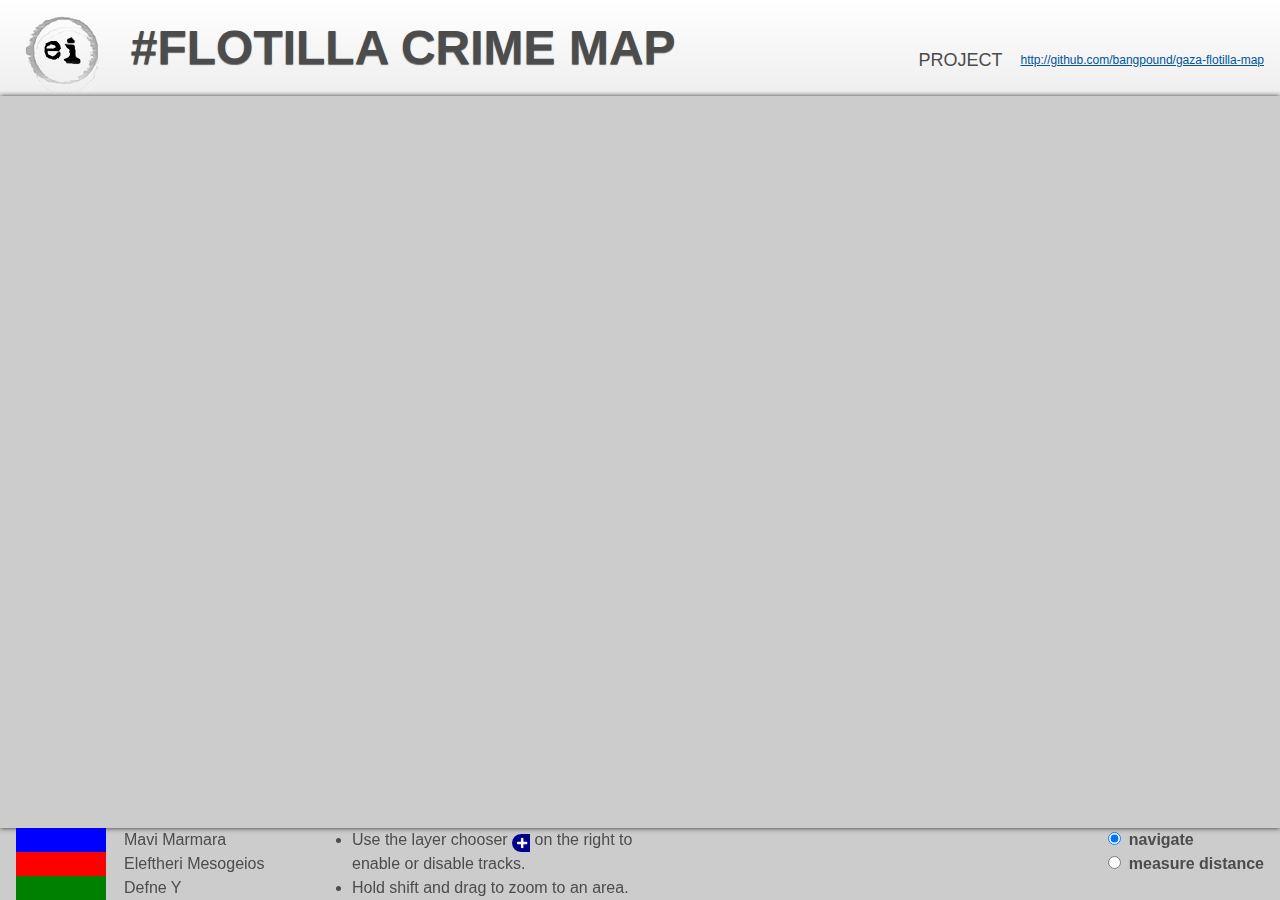
==== index.html @ c3f81c64 "Merge branch 'master' into ei" ====
<!DOCTYPE html PUBLIC "-//W3C//DTD XHTML 1.0 Strict//EN"
        "http://www.w3.org/TR/2000/REC-xhtml1-20000126/DTD/xhtml1-strict.dtd">
<html xmlns="http://www.w3.org/1999/xhtml">
<head>
  <title>The Electronic Intifada: Gaza Freedom Flotilla map</title>
  <link rel="stylesheet" href="OpenLayers-2.9.1/theme/default/style.css" type="text/css" />
  <link href="stylesheets/screen.css" media="screen, projection" rel="stylesheet" type="text/css" />
  <link href="stylesheets/print.css" media="print" rel="stylesheet" type="text/css" />
  <link href="stylesheets/ie.css" media="screen, projection" rel="stylesheet" type="text/css" />
  <script src="http://openlayers.org/api/OpenLayers.js" type="text/javascript"></script>
  <script src="lib/Format/MarineTraffic.js" type="text/javascript"></script>
  <script src="lib/Layer/MarineTraffic.js" type="text/javascript"></script>
  <script src="flotilla.js" type="text/javascript"></script>
</head>
<body onload="init();">
<div id="page">
<h1><img src="images/logo.png" alt="ei" id="logo" / >#Flotilla crime map</h1>
<div id="map">
</div>
<dl id="legend">
<dt style="background-color: blue;">blue</dt>
<dd>Mavi Marmara</dd>
<dt style="background-color: red;">red</dt>
<dd>Eleftheri Mesogeios</dd>
<dt style="background-color: green;">green</dt>
<dd>Defne Y</dd>
</dl>
<ul id="controlToggle">
<li>
<input type="radio" name="type" value="none" id="noneToggle" checked="checked" />
<label for="noneToggle">navigate</label>
</li>
<li>
<input type="radio" name="type" value="line" id="lineToggle" />
<label for="lineToggle">measure distance</label>
</li>
<li id="output">&nbsp;</li>
</ul>
<ul id="instructions">
<li>Use the layer chooser <img src="OpenLayers-2.9.1/img/layer-switcher-maximize.png" alt="blue plus" /> on the right to enable or disable tracks.</li>
<li>Hold shift and drag to zoom to an area.</li>
</ul>
<dl id="source">
<dt>project</dt>
<dd><a href="http://github.com/bangpound/gaza-flotilla-map">http://github.com/bangpound/gaza-flotilla-map</a></dd>
</dl>
</div>
<script type="text/javascript">

  var _gaq = _gaq || [];
  _gaq.push(['_setAccount', 'UA-2030798-7']);
  _gaq.push(['_trackPageview']);

  (function() {
    var ga = document.createElement('script'); ga.type = 'text/javascript'; ga.async = true;
    ga.src = ('https:' == document.location.protocol ? 'https://ssl' : 'http://www') + '.google-analytics.com/ga.js';
    var s = document.getElementsByTagName('script')[0]; s.parentNode.insertBefore(ga, s);
  })();

</script>
</body>
</html>
---- OpenLayers-2.9.1/theme/default/style.css ----
div.olMap {
    z-index: 0;
    padding: 0px!important;
    margin: 0px!important;
    cursor: default;
}

div.olMapViewport {
    text-align: left;
}

div.olLayerDiv {
   -moz-user-select: none;
}

.olLayerGoogleCopyright {
    left: 2px;
    bottom: 2px;  
}
.olLayerGooglePoweredBy {
    left: 2px;
    bottom: 15px;   
}
.olControlAttribution {
    font-size: smaller; 
    right: 3px; 
    bottom: 4.5em; 
    position: absolute; 
    display: block;
}
.olControlScale {
    right: 3px;
    bottom: 3em;
    display: block;
    position: absolute;
    font-size: smaller;
}
.olControlScaleLine {
   display: block;
   position: absolute;
   left: 10px;
   bottom: 15px;
   font-size: xx-small;
}
.olControlScaleLineBottom {
   border: solid 2px black;
   border-bottom: none;
   margin-top:-2px;
   text-align: center;
}
.olControlScaleLineTop {
   border: solid 2px black;
   border-top: none;
   text-align: center;
}

.olControlPermalink {
    right: 3px;
    bottom: 1.5em;
    display: block;
    position: absolute;
    font-size: smaller;
} 

div.olControlMousePosition {
    bottom: 0em;
    right: 3px;
    display: block;
    position: absolute;
    font-family: Arial;
    font-size: smaller;
}

.olControlOverviewMapContainer {
    position: absolute;
    bottom: 0px;
    right: 0px;
}

.olControlOverviewMapElement {
    padding: 10px 18px 10px 10px;
    background-color: #00008B;
    -moz-border-radius: 1em 0 0 0;
}

.olControlOverviewMapMinimizeButton {
    right: 0px;
    bottom: 80px;
}    

.olControlOverviewMapMaximizeButton {
    right: 0px;
    bottom: 80px;
}

.olControlOverviewMapExtentRectangle {
    overflow: hidden;
    background-image: url("img/blank.gif");
    cursor: move;
    border: 2px dotted red;
}
.olControlOverviewMapRectReplacement {
    overflow: hidden;
    cursor: move;
    background-image: url("img/overview_replacement.gif");
    background-repeat: no-repeat;
    background-position: center;
}

.olLayerGeoRSSDescription {
    float:left;
    width:100%;
    overflow:auto;
    font-size:1.0em;
}
.olLayerGeoRSSClose {
    float:right;
    color:gray;
    font-size:1.2em;
    margin-right:6px;
    font-family:sans-serif;
}
.olLayerGeoRSSTitle {
    float:left;font-size:1.2em;
}

.olPopupContent {
    padding:5px;
    overflow: auto;
}    
.olControlNavToolbar { 
    width:0px;
    height:0px;
}    
.olControlNavToolbar div { 
  display:block;
  width:  28px;
  height: 28px;
  top: 300px;
  left: 6px;
  position: relative;
}

.olControlNavigationHistory {
   background-image: url("img/navigation_history.png");
   background-repeat: no-repeat;
   width:  24px;
   height: 24px;

}
.olControlNavigationHistoryPreviousItemActive { 
  background-position: 0px 0px;
}
.olControlNavigationHistoryPreviousItemInactive { 
   background-position: 0px -24px;
}
.olControlNavigationHistoryNextItemActive { 
   background-position: -24px 0px;
}
.olControlNavigationHistoryNextItemInactive { 
   background-position: -24px -24px;
}

.olControlNavToolbar .olControlNavigationItemActive { 
  background-image: url("img/panning-hand-on.png");
  background-repeat: no-repeat;
}
.olControlNavToolbar .olControlNavigationItemInactive { 
  background-image: url("img/panning-hand-off.png");
  background-repeat: no-repeat;
}
.olControlNavToolbar .olControlZoomBoxItemActive { 
  background-image: url("img/drag-rectangle-on.png");
  background-color: orange;
  background-repeat: no-repeat;
}
.olControlNavToolbar .olControlZoomBoxItemInactive { 
  background-image: url("img/drag-rectangle-off.png");
  background-repeat: no-repeat;
}
.olControlEditingToolbar  {
    float:right;
    right: 0px;
    height: 30px; 
    width: 200px;
}
.olControlEditingToolbar div { 
  background-image: url("img/editing_tool_bar.png");
  background-repeat: no-repeat;
  float:right;
  width:  24px;
  height: 24px;
  margin: 5px;
}
.olControlEditingToolbar .olControlNavigationItemActive { 
  background-position: -103px -23px; 
}
.olControlEditingToolbar .olControlNavigationItemInactive { 
  background-position: -103px -0px; 
}
.olControlEditingToolbar .olControlDrawFeaturePointItemActive { 
  background-position: -77px -23px; 
}
.olControlEditingToolbar .olControlDrawFeaturePointItemInactive { 
  background-position: -77px -0px; 
}
.olControlEditingToolbar .olControlDrawFeaturePathItemInactive { 
  background-position: -51px 0px; 
}
.olControlEditingToolbar .olControlDrawFeaturePathItemActive { 
  background-position: -51px -23px; 
}
.olControlEditingToolbar .olControlDrawFeaturePolygonItemInactive { 
  background-position: -26px 0px; 
}
.olControlEditingToolbar .olControlDrawFeaturePolygonItemActive { 
  background-position: -26px -23px ;                                                                   
}
div.olControlSaveFeaturesItemActive { 
    background-image: url(img/save_features_on.png);
    background-repeat: no-repeat;
    background-position: 0px 1px;
}
div.olControlSaveFeaturesItemInactive { 
    background-image: url(img/save_features_off.png);
    background-repeat: no-repeat;
    background-position: 0px 1px;
}

.olHandlerBoxZoomBox {
    border: 2px solid red;
    position: absolute;
    background-color: white;
    opacity: 0.50;
    font-size: 1px;
    filter: alpha(opacity=50);
}
.olHandlerBoxSelectFeature {
    border: 2px solid blue;
    position: absolute;
    background-color: white;
    opacity: 0.50;
    font-size: 1px;
    filter: alpha(opacity=50);
}   

.olControlPanPanel {
    top: 10px;
    left: 5px;
}  

.olControlPanPanel div {
    background-image: url(img/pan-panel.png);
    height: 18px;
    width: 18px;
    cursor: pointer;
    position: absolute;
}

.olControlPanPanel .olControlPanNorthItemInactive {
    top: 0px;
    left: 9px;
    background-position: 0px 0px;
}
.olControlPanPanel .olControlPanSouthItemInactive {
    top: 36px;
    left: 9px;
    background-position: 18px 0px;
}
.olControlPanPanel .olControlPanWestItemInactive {
    position: absolute;
    top: 18px;
    left: 0px;
    background-position: 0px 18px;
}
.olControlPanPanel .olControlPanEastItemInactive {
    top: 18px;
    left: 18px;
    background-position: 18px 18px;
}

.olControlZoomPanel {
    top: 71px;
    left: 14px;
} 

.olControlZoomPanel div {
    background-image: url(img/zoom-panel.png);
    position: absolute;
    height: 18px;
    width: 18px;
    cursor: pointer;
}

.olControlZoomPanel .olControlZoomInItemInactive {
    top: 0px;
    left: 0px;
    background-position: 0px 0px;
}

.olControlZoomPanel .olControlZoomToMaxExtentItemInactive {
    top: 18px;
    left: 0px;
    background-position: 0px -18px;
}

.olControlZoomPanel .olControlZoomOutItemInactive {
    top: 36px;
    left: 0px;
    background-position: 0px 18px;
}

.olPopupCloseBox {
  background: url("img/close.gif") no-repeat;
  cursor: pointer;
}

.olFramedCloudPopupContent {
    padding: 5px;
    overflow: auto;
}

.olControlNoSelect {
 -moz-user-select: none;
}

.olImageLoadError {
    background-color: pink;
    opacity: 0.5;
    filter: alpha(opacity=50); /* IE */
}

/**
 * Cursor styles
 */

.olCursorWait {
    cursor: wait;
}
.olDragDown {
    cursor: move;
}
.olDrawBox {
    cursor: crosshair;
}
.olControlDragFeatureOver {
    cursor: move;
}
.olControlDragFeatureActive.olControlDragFeatureOver.olDragDown {
    cursor: -moz-grabbing;
}

/**
 * Layer switcher
 */
.olControlLayerSwitcher {
    position: absolute;
    top: 25px;
    right: 0px;
    width: 20em;
    font-family: sans-serif;
    font-weight: bold;
    margin-top: 3px;
    margin-left: 3px;
    margin-bottom: 3px;
    font-size: smaller;
    color: white;
    background-color: transparent;
}

.olControlLayerSwitcher .layersDiv {
    padding-top: 5px;
    padding-left: 10px;
    padding-bottom: 5px;
    padding-right: 75px;
    background-color: darkblue;
    width: 100%;
    height: 100%;
}

.olControlLayerSwitcher .layersDiv .baseLbl,
.olControlLayerSwitcher .layersDiv .dataLbl {
    margin-top: 3px;
    margin-left: 3px;
    margin-bottom: 3px;
}

.olControlLayerSwitcher .layersDiv .baseLayersDiv,
.olControlLayerSwitcher .layersDiv .dataLayersDiv {
    padding-left: 10px;
}

.olControlLayerSwitcher .maximizeDiv,
.olControlLayerSwitcher .minimizeDiv {
    top: 5px;
    right: 0px;
}
---- stylesheets/screen.css ----
/* Welcome to Susy. Use this file to define screen styles.
 * Import this file using the following HTML or equivalent:
 * <link href="/stylesheets/screen.css" media="screen" rel="stylesheet" type="text/css" /> */
/* Reset --------------------------------------------------------------*/
/* line 14, ../../../../../opt/local/lib/ruby/gems/1.8/gems/compass-0.10.1/frameworks/compass/stylesheets/compass/reset/_utilities.scss */
html, body, div, span, applet, object, iframe,
h1, h2, h3, h4, h5, h6, p, blockquote, pre,
a, abbr, acronym, address, big, cite, code,
del, dfn, em, font, img, ins, kbd, q, s, samp,
small, strike, strong, sub, sup, tt, var,
dl, dt, dd, ol, ul, li,
fieldset, form, label, legend,
table, caption, tbody, tfoot, thead, tr, th, td {
  margin: 0;
  padding: 0;
  border: 0;
  outline: 0;
  font-weight: inherit;
  font-style: inherit;
  font-size: 100%;
  font-family: inherit;
  vertical-align: baseline;
}

/* line 17, ../../../../../opt/local/lib/ruby/gems/1.8/gems/compass-0.10.1/frameworks/compass/stylesheets/compass/reset/_utilities.scss */
body {
  line-height: 1;
  color: black;
  background: white;
}

/* line 19, ../../../../../opt/local/lib/ruby/gems/1.8/gems/compass-0.10.1/frameworks/compass/stylesheets/compass/reset/_utilities.scss */
ol, ul {
  list-style: none;
}

/* line 21, ../../../../../opt/local/lib/ruby/gems/1.8/gems/compass-0.10.1/frameworks/compass/stylesheets/compass/reset/_utilities.scss */
table {
  border-collapse: separate;
  border-spacing: 0;
  vertical-align: middle;
}

/* line 23, ../../../../../opt/local/lib/ruby/gems/1.8/gems/compass-0.10.1/frameworks/compass/stylesheets/compass/reset/_utilities.scss */
caption, th, td {
  text-align: left;
  font-weight: normal;
  vertical-align: middle;
}

/* line 25, ../../../../../opt/local/lib/ruby/gems/1.8/gems/compass-0.10.1/frameworks/compass/stylesheets/compass/reset/_utilities.scss */
q, blockquote {
  quotes: "" "";
}
/* line 96, ../../../../../opt/local/lib/ruby/gems/1.8/gems/compass-0.10.1/frameworks/compass/stylesheets/compass/reset/_utilities.scss */
q:before, q:after, blockquote:before, blockquote:after {
  content: "";
}

/* line 27, ../../../../../opt/local/lib/ruby/gems/1.8/gems/compass-0.10.1/frameworks/compass/stylesheets/compass/reset/_utilities.scss */
a img {
  border: none;
}

/* HTML5 Reset --------------------------------------------------------------*/
/* line 107, ../../../../../opt/local/lib/ruby/gems/1.8/gems/compass-0.10.1/frameworks/compass/stylesheets/compass/reset/_utilities.scss */
section, article, aside, header, footer, nav, dialog, figure {
  display: block;
}

/* Body --------------------------------------------------------------*/
/* line 13, ../src/_defaults.scss */
body {
  font-family: "Helvetica Neue", Arial, Helvetica, sans-serif;
  color: #4c4c4c;
}

/* Links --------------------------------------------------------------*/
/* line 21, ../src/_defaults.scss */
a:link, a:visited {
  color: #005498;
}
/* line 24, ../src/_defaults.scss */
a:focus, a:hover, a:active {
  color: #00467f;
  text-decoration: none;
}
/* line 28, ../src/_defaults.scss */
a img {
  border: none;
}

/* Headings --------------------------------------------------------------*/
/* line 35, ../src/_defaults.scss */
h1, h2, h3, h4, h5, h6 {
  font-weight: normal;
}
/* line 37, ../src/_defaults.scss */
h1 img, h2 img, h3 img, h4 img, h5 img, h6 img {
  margin: 0;
}

/* line 42, ../src/_defaults.scss */
h1 {
  font-size: 3em;
  line-height: 1em;
  margin-bottom: 0.5em;
}

/* line 47, ../src/_defaults.scss */
h2 {
  font-size: 2em;
  line-height: 1.5em;
  margin-bottom: 0.75em;
}

/* line 52, ../src/_defaults.scss */
h3 {
  font-size: 1.5em;
  line-height: 1em;
  margin-bottom: 1em;
}

/* line 57, ../src/_defaults.scss */
h4 {
  font-size: 1.125em;
  line-height: 1.333em;
  margin-bottom: 1.333em;
}

/* line 62, ../src/_defaults.scss */
h5, h6 {
  margin-bottom: 1.5em;
  font-weight: bold;
}

/* Text --------------------------------------------------------------*/
/* line 69, ../src/_defaults.scss */
cite, em, dfn {
  font-style: italic;
}

/* line 73, ../src/_defaults.scss */
strong, dfn {
  font-weight: bold;
}

/* line 77, ../src/_defaults.scss */
sup, sub {
  line-height: 0;
}

/* line 81, ../src/_defaults.scss */
abbr, acronym {
  border-bottom: 1px dotted;
  cursor: help;
}

/* line 86, ../src/_defaults.scss */
address {
  margin-bottom: 1.5em;
  font-style: italic;
}

/* line 91, ../src/_defaults.scss */
ins {
  text-decoration: underline;
}

/* line 95, ../src/_defaults.scss */
del {
  text-decoration: line-through;
}

/* line 99, ../src/_defaults.scss */
pre, code, tt {
  margin: 1.5em;
  margin-left: -1.5em;
  padding-left: 1.5em;
  border-left: 1px dotted;
  font-family: Consolas, Menlo, Monaco, "Lucida Console", "Liberation Mono", "DejaVu Sans Mono", "Bitstream Vera Sans Mono", "Courier New", monospace, serif;
}

/* line 108, ../src/_defaults.scss */
pre {
  white-space: pre;
}

/* line 112, ../src/_defaults.scss */
code {
  display: block;
}

/* line 116, ../src/_defaults.scss */
q {
  font-style: italic;
}
/* line 118, ../src/_defaults.scss */
q em {
  font-style: normal;
}

/* line 123, ../src/_defaults.scss */
p {
  margin-bottom: 1.5em;
}

/* line 127, ../src/_defaults.scss */
blockquote, q {
  quotes: "" "";
}

/* line 131, ../src/_defaults.scss */
blockquote {
  margin: 1.5em;
  margin-left: -1.5em;
  padding-left: 1.5em;
  border-left: 1px solid;
  font-family: 'Adobe Caslon Pro', Caslon, Baskerville, Palatino, 'Palatino Linotype', "Hoefler Text", Garamond, "URW Palladio L", "Book Antiqua", Georgia, serif;
  font-style: italic;
}

/* line 142, ../src/_defaults.scss */
blockquote:before, blockquote:after, q:before, q:after {
  content: "";
}

/* Replaced --------------------------------------------------------------*/
/* line 149, ../src/_defaults.scss */
img {
  vertical-align: bottom;
}

/* Lists --------------------------------------------------------------*/
/* line 170, ../src/_defaults.scss */
ol {
  margin: 0 1.5em 1.5em 0;
  list-style: decimal;
}

/* line 174, ../src/_defaults.scss */
ul {
  margin: 0 1.5em 1.5em 0;
  list-style: disc;
}

/* line 179, ../src/_defaults.scss */
li ul, li ol {
  list-style-type: circle;
  margin: 0 1.5em 0.75em;
}

/* line 185, ../src/_defaults.scss */
dl {
  margin-bottom: 1.5em;
  border-top-style: solid;
  border-top-width: 0.063em;
  padding-top: 1.438em;
}
/* line 188, ../src/_defaults.scss */
dl dt {
  font-size: 1.125em;
  line-height: 1.333em;
  margin-bottom: 0.667em;
}

/* line 194, ../src/_defaults.scss */
dd {
  margin-bottom: 1.5em;
  border-bottom-style: solid;
  border-bottom-width: 0.063em;
  padding-bottom: 1.438em;
}

/* Tables --------------------------------------------------------------*/
/* tables still need 'cellspacing="0"' in the markup */
/* line 202, ../src/_defaults.scss */
table {
  margin-bottom: 1.5em;
  width: 100%;
  border-collapse: separate;
  border-spacing: 0;
}

/* line 209, ../src/_defaults.scss */
table, td, th {
  vertical-align: top;
}

/* line 213, ../src/_defaults.scss */
th, thead th {
  font-weight: bold;
}

/* line 217, ../src/_defaults.scss */
th, td, caption {
  padding: 0.75em;
  text-align: left;
  font-weight: normal;
}

/* line 223, ../src/_defaults.scss */
th, td {
  border-bottom-style: solid;
  border-bottom-width: 0.063em;
  padding-bottom: 0.688em;
}

/* line 227, ../src/_defaults.scss */
tfoot {
  font-size: 0.875em;
  line-height: 1.714em;
}

/* line 231, ../src/_defaults.scss */
caption {
  font-size: 1.5em;
  line-height: 1em;
  margin-bottom: 1em;
}

/* Forms --------------------------------------------------------------*/
/* line 238, ../src/_defaults.scss */
fieldset {
  margin-bottom: 1.5em;
  border-style: solid;
  border-width: 0.063em;
  padding: 1.438em;
}

/* line 243, ../src/_defaults.scss */
legend {
  font-size: 1.125em;
  line-height: 1.333em;
  font-weight: bold;
}

/* line 248, ../src/_defaults.scss */
label {
  font-weight: bold;
}

/* line 252, ../src/_defaults.scss */
textarea {
  -moz-box-sizing: border-box;
  -webkit-box-sizing: border-box;
  -ms-box-sizing: border-box;
  box-sizing: border-box;
  width: 100%;
}

/* Layout --------------------------------------------------------------*/
/* line 29, ../../../../../opt/local/lib/ruby/gems/1.8/gems/compass-susy-plugin-0.7.0/sass/susy/_vertical_rhythm.scss */
body {
  font-size: 100%;
  line-height: 1.5em;
}

/* line 33, ../../../../../opt/local/lib/ruby/gems/1.8/gems/compass-susy-plugin-0.7.0/sass/susy/_vertical_rhythm.scss */
html > body {
  font-size: 16px;
}

/* line 18, ../../../../../opt/local/lib/ruby/gems/1.8/gems/compass-susy-plugin-0.7.0/sass/susy/_susy.scss */
body {
  text-align: center;
}

/* line 14, ../src/screen.scss */
#page {
  text-align: left;
}

/* Styles --------------------------------------------------------------*/
/* line 25, ../src/screen.scss */
html, body {
  background-color: #ccc;
}

/* line 32, ../src/screen.scss */
#map {
  -moz-box-shadow: rgba(0, 0, 0, 0.8) 0 0 5px;
  -webkit-box-shadow: rgba(0, 0, 0, 0.8) 0 0 5px;
  -o-box-shadow: rgba(0, 0, 0, 0.8) 0 0 5px;
  box-shadow: rgba(0, 0, 0, 0.8) 0 0 5px;
  position: fixed;
  width: 100%;
  top: 96px;
  bottom: 72px;
}

/* line 40, ../src/screen.scss */
h1 {
  font-size: 3em;
  line-height: 2em;
  background-image: -webkit-gradient(linear, 0% 0%, 0% 100%, color-stop(0%, #ffffff), color-stop(100%, #eeeeee));
  background-image: -moz-linear-gradient(top, #ffffff 0%, #eeeeee 100%);
  text-shadow: #666666 0 1px 1px;
  background-color: white;
  margin: 0;
  font-weight: bold;
  text-transform: uppercase;
}
/* line 48, ../src/screen.scss */
h1 img {
  margin-left: 1ex;
  margin-right: 1ex;
}

/* line 54, ../src/screen.scss */
dl#legend {
  margin: 0;
  padding: 0;
  border: 0;
  outline: 0;
  position: absolute;
  bottom: 0;
  width: 20em;
  margin-left: 1em;
}
/* line 60, ../src/screen.scss */
dl#legend dt, dl#legend dd {
  margin: 0;
  padding: 0;
  border: 0;
  outline: 0;
}
/* line 63, ../src/screen.scss */
dl#legend dt {
  width: 5em;
  display: inline;
  float: left;
  margin-right: 1em;
  text-indent: -9999px;
}

/* line 63, ../src/screen.scss */
ul#controlToggle {
  list-style: none;
  margin: 0;
  padding: 0;
  border: 0;
  outline: 0;
  position: absolute;
  bottom: 0;
  right: 1em;
}
/* line 11, ../../../../../opt/local/lib/ruby/gems/1.8/gems/compass-0.10.1/frameworks/compass/stylesheets/compass/utilities/lists/_bullets.scss */
ul#controlToggle li {
  list-style-image: none;
  list-style-type: none;
  margin-left: 0px;
}

/* line 71, ../src/screen.scss */
ul#instructions {
  margin: 0;
  padding: 0;
  border: 0;
  outline: 0;
  position: absolute;
  left: 22em;
  width: 20em;
  bottom: 0;
}

/* line 79, ../src/screen.scss */
dl#source {
  margin: 0;
  padding: 0;
  border: 0;
  outline: 0;
  margin-top: 3em;
  position: absolute;
  top: 0;
  right: 1em;
}
/* line 85, ../src/screen.scss */
dl#source dt, dl#source dd {
  margin: 0;
  padding: 0;
  border: 0;
  outline: 0;
  display: inline;
  float: left;
}
/* line 89, ../src/screen.scss */
dl#source dt {
  margin-right: 1em;
  text-transform: uppercase;
}
/* line 93, ../src/screen.scss */
dl#source dd {
  font-size: 0.75em;
  line-height: 2em;
}
---- stylesheets/print.css ----
/* Welcome to Susy. Use this file to define print styles.
 * Import this file using the following HTML or equivalent:
 * <link href="/stylesheets/print.css" media="print" rel="stylesheet" type="text/css" /> */
/* Reset --------------------------------------------------------------*/
/* line 14, ../../../../../opt/local/lib/ruby/gems/1.8/gems/compass-0.10.1/frameworks/compass/stylesheets/compass/reset/_utilities.scss */
html, body, div, span, applet, object, iframe,
h1, h2, h3, h4, h5, h6, p, blockquote, pre,
a, abbr, acronym, address, big, cite, code,
del, dfn, em, font, img, ins, kbd, q, s, samp,
small, strike, strong, sub, sup, tt, var,
dl, dt, dd, ol, ul, li,
fieldset, form, label, legend,
table, caption, tbody, tfoot, thead, tr, th, td {
  margin: 0;
  padding: 0;
  border: 0;
  outline: 0;
  font-weight: inherit;
  font-style: inherit;
  font-size: 100%;
  font-family: inherit;
  vertical-align: baseline;
}

/* line 17, ../../../../../opt/local/lib/ruby/gems/1.8/gems/compass-0.10.1/frameworks/compass/stylesheets/compass/reset/_utilities.scss */
body {
  line-height: 1;
  color: black;
  background: white;
}

/* line 19, ../../../../../opt/local/lib/ruby/gems/1.8/gems/compass-0.10.1/frameworks/compass/stylesheets/compass/reset/_utilities.scss */
ol, ul {
  list-style: none;
}

/* line 21, ../../../../../opt/local/lib/ruby/gems/1.8/gems/compass-0.10.1/frameworks/compass/stylesheets/compass/reset/_utilities.scss */
table {
  border-collapse: separate;
  border-spacing: 0;
  vertical-align: middle;
}

/* line 23, ../../../../../opt/local/lib/ruby/gems/1.8/gems/compass-0.10.1/frameworks/compass/stylesheets/compass/reset/_utilities.scss */
caption, th, td {
  text-align: left;
  font-weight: normal;
  vertical-align: middle;
}

/* line 25, ../../../../../opt/local/lib/ruby/gems/1.8/gems/compass-0.10.1/frameworks/compass/stylesheets/compass/reset/_utilities.scss */
q, blockquote {
  quotes: "" "";
}
/* line 96, ../../../../../opt/local/lib/ruby/gems/1.8/gems/compass-0.10.1/frameworks/compass/stylesheets/compass/reset/_utilities.scss */
q:before, q:after, blockquote:before, blockquote:after {
  content: "";
}

/* line 27, ../../../../../opt/local/lib/ruby/gems/1.8/gems/compass-0.10.1/frameworks/compass/stylesheets/compass/reset/_utilities.scss */
a img {
  border: none;
}

/* HTML5 Reset --------------------------------------------------------------*/
/* line 107, ../../../../../opt/local/lib/ruby/gems/1.8/gems/compass-0.10.1/frameworks/compass/stylesheets/compass/reset/_utilities.scss */
section, article, aside, header, footer, nav, dialog, figure {
  display: block;
}

/* Body --------------------------------------------------------------*/
/* line 13, ../src/_defaults.scss */
body {
  font-family: "Helvetica Neue", Arial, Helvetica, sans-serif;
  color: #4c4c4c;
}

/* Links --------------------------------------------------------------*/
/* line 21, ../src/_defaults.scss */
a:link, a:visited {
  color: #005498;
}
/* line 24, ../src/_defaults.scss */
a:focus, a:hover, a:active {
  color: #00467f;
  text-decoration: none;
}
/* line 28, ../src/_defaults.scss */
a img {
  border: none;
}

/* Headings --------------------------------------------------------------*/
/* line 35, ../src/_defaults.scss */
h1, h2, h3, h4, h5, h6 {
  font-weight: normal;
}
/* line 37, ../src/_defaults.scss */
h1 img, h2 img, h3 img, h4 img, h5 img, h6 img {
  margin: 0;
}

/* line 42, ../src/_defaults.scss */
h1 {
  font-size: 3em;
  line-height: 1em;
  margin-bottom: 0.5em;
}

/* line 47, ../src/_defaults.scss */
h2 {
  font-size: 2em;
  line-height: 1.5em;
  margin-bottom: 0.75em;
}

/* line 52, ../src/_defaults.scss */
h3 {
  font-size: 1.5em;
  line-height: 1em;
  margin-bottom: 1em;
}

/* line 57, ../src/_defaults.scss */
h4 {
  font-size: 1.125em;
  line-height: 1.333em;
  margin-bottom: 1.333em;
}

/* line 62, ../src/_defaults.scss */
h5, h6 {
  margin-bottom: 1.5em;
  font-weight: bold;
}

/* Text --------------------------------------------------------------*/
/* line 69, ../src/_defaults.scss */
cite, em, dfn {
  font-style: italic;
}

/* line 73, ../src/_defaults.scss */
strong, dfn {
  font-weight: bold;
}

/* line 77, ../src/_defaults.scss */
sup, sub {
  line-height: 0;
}

/* line 81, ../src/_defaults.scss */
abbr, acronym {
  border-bottom: 1px dotted;
  cursor: help;
}

/* line 86, ../src/_defaults.scss */
address {
  margin-bottom: 1.5em;
  font-style: italic;
}

/* line 91, ../src/_defaults.scss */
ins {
  text-decoration: underline;
}

/* line 95, ../src/_defaults.scss */
del {
  text-decoration: line-through;
}

/* line 99, ../src/_defaults.scss */
pre, code, tt {
  margin: 1.5em;
  margin-left: -1.5em;
  padding-left: 1.5em;
  border-left: 1px dotted;
  font-family: Consolas, Menlo, Monaco, "Lucida Console", "Liberation Mono", "DejaVu Sans Mono", "Bitstream Vera Sans Mono", "Courier New", monospace, serif;
}

/* line 108, ../src/_defaults.scss */
pre {
  white-space: pre;
}

/* line 112, ../src/_defaults.scss */
code {
  display: block;
}

/* line 116, ../src/_defaults.scss */
q {
  font-style: italic;
}
/* line 118, ../src/_defaults.scss */
q em {
  font-style: normal;
}

/* line 123, ../src/_defaults.scss */
p {
  margin-bottom: 1.5em;
}

/* line 127, ../src/_defaults.scss */
blockquote, q {
  quotes: "" "";
}

/* line 131, ../src/_defaults.scss */
blockquote {
  margin: 1.5em;
  margin-left: -1.5em;
  padding-left: 1.5em;
  border-left: 1px solid;
  font-family: 'Adobe Caslon Pro', Caslon, Baskerville, Palatino, 'Palatino Linotype', "Hoefler Text", Garamond, "URW Palladio L", "Book Antiqua", Georgia, serif;
  font-style: italic;
}

/* line 142, ../src/_defaults.scss */
blockquote:before, blockquote:after, q:before, q:after {
  content: "";
}

/* Replaced --------------------------------------------------------------*/
/* line 149, ../src/_defaults.scss */
img {
  vertical-align: bottom;
}

/* Lists --------------------------------------------------------------*/
/* line 170, ../src/_defaults.scss */
ol {
  margin: 0 1.5em 1.5em 0;
  list-style: decimal;
}

/* line 174, ../src/_defaults.scss */
ul {
  margin: 0 1.5em 1.5em 0;
  list-style: disc;
}

/* line 179, ../src/_defaults.scss */
li ul, li ol {
  list-style-type: circle;
  margin: 0 1.5em 0.75em;
}

/* line 185, ../src/_defaults.scss */
dl {
  margin-bottom: 1.5em;
  border-top-style: solid;
  border-top-width: 0.063em;
  padding-top: 1.438em;
}
/* line 188, ../src/_defaults.scss */
dl dt {
  font-size: 1.125em;
  line-height: 1.333em;
  margin-bottom: 0.667em;
}

/* line 194, ../src/_defaults.scss */
dd {
  margin-bottom: 1.5em;
  border-bottom-style: solid;
  border-bottom-width: 0.063em;
  padding-bottom: 1.438em;
}

/* Tables --------------------------------------------------------------*/
/* tables still need 'cellspacing="0"' in the markup */
/* line 202, ../src/_defaults.scss */
table {
  margin-bottom: 1.5em;
  width: 100%;
  border-collapse: separate;
  border-spacing: 0;
}

/* line 209, ../src/_defaults.scss */
table, td, th {
  vertical-align: top;
}

/* line 213, ../src/_defaults.scss */
th, thead th {
  font-weight: bold;
}

/* line 217, ../src/_defaults.scss */
th, td, caption {
  padding: 0.75em;
  text-align: left;
  font-weight: normal;
}

/* line 223, ../src/_defaults.scss */
th, td {
  border-bottom-style: solid;
  border-bottom-width: 0.063em;
  padding-bottom: 0.688em;
}

/* line 227, ../src/_defaults.scss */
tfoot {
  font-size: 0.875em;
  line-height: 1.714em;
}

/* line 231, ../src/_defaults.scss */
caption {
  font-size: 1.5em;
  line-height: 1em;
  margin-bottom: 1em;
}

/* Forms --------------------------------------------------------------*/
/* line 238, ../src/_defaults.scss */
fieldset {
  margin-bottom: 1.5em;
  border-style: solid;
  border-width: 0.063em;
  padding: 1.438em;
}

/* line 243, ../src/_defaults.scss */
legend {
  font-size: 1.125em;
  line-height: 1.333em;
  font-weight: bold;
}

/* line 248, ../src/_defaults.scss */
label {
  font-weight: bold;
}

/* line 252, ../src/_defaults.scss */
textarea {
  -moz-box-sizing: border-box;
  -webkit-box-sizing: border-box;
  -ms-box-sizing: border-box;
  box-sizing: border-box;
  width: 100%;
}

/* Print Defaults --------------------------------------------------------------*/
/* line 12, ../src/print.scss */
nav {
  display: none;
}

/* line 16, ../src/print.scss */
* {
  float: none !important;
  background: none;
}

/* line 21, ../src/print.scss */
body {
  font-family: 'Adobe Caslon Pro', Caslon, Baskerville, Palatino, 'Palatino Linotype', "Hoefler Text", Garamond, "URW Palladio L", "Book Antiqua", Georgia, serif;
  font-size: 12pt;
  background: white;
  color: black;
}

/* line 27, ../src/print.scss */
a:link:after, a:visited:after {
  content: " (" attr(href) ") ";
}
---- stylesheets/ie.css ----
/* Welcome to Susy. Use this file to write IE specific override styles.
 * Import this file using the following HTML or equivalent:
 * <!--[if IE]>
 *   <link href="/stylesheets/ie.css" media="screen, projection" rel="stylesheet" type="text/css" />
 * <![endif]--> */
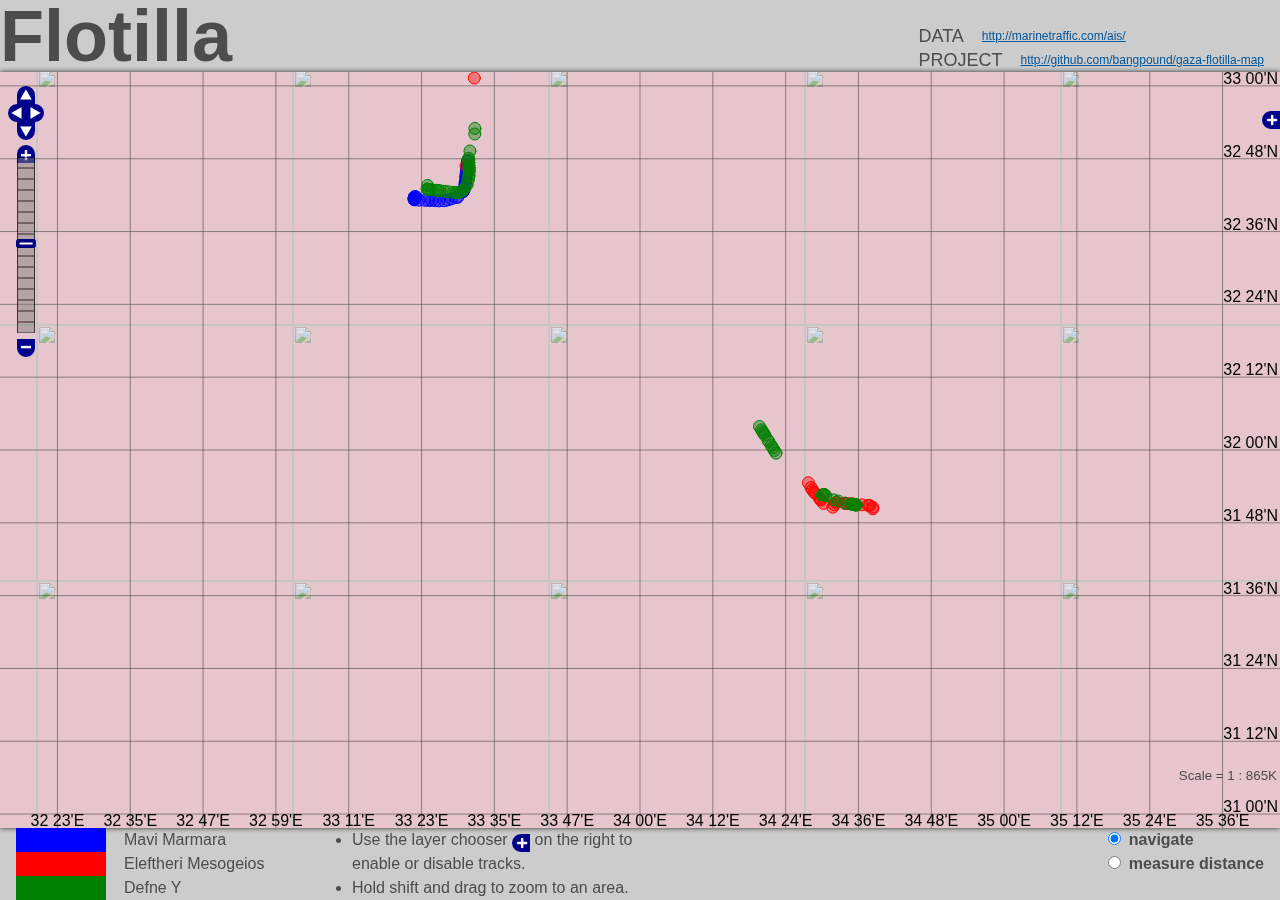
==== commit df9526ad: "add data link." ====
--- a/index.html
+++ b/index.html
@@ -2,19 +2,19 @@
         "http://www.w3.org/TR/2000/REC-xhtml1-20000126/DTD/xhtml1-strict.dtd">
 <html xmlns="http://www.w3.org/1999/xhtml">
 <head>
-  <title>The Electronic Intifada: Gaza Freedom Flotilla map</title>
+  <title>Flotilla</title>
   <link rel="stylesheet" href="OpenLayers-2.9.1/theme/default/style.css" type="text/css" />
   <link href="stylesheets/screen.css" media="screen, projection" rel="stylesheet" type="text/css" />
   <link href="stylesheets/print.css" media="print" rel="stylesheet" type="text/css" />
   <link href="stylesheets/ie.css" media="screen, projection" rel="stylesheet" type="text/css" />
-  <script src="http://openlayers.org/api/OpenLayers.js" type="text/javascript"></script>
+  <script src="OpenLayers-2.9.1/lib/OpenLayers.js" type="text/javascript"></script>
   <script src="lib/Format/MarineTraffic.js" type="text/javascript"></script>
   <script src="lib/Layer/MarineTraffic.js" type="text/javascript"></script>
   <script src="flotilla.js" type="text/javascript"></script>
 </head>
 <body onload="init();">
 <div id="page">
-<h1><img src="images/logo.png" alt="ei" id="logo" / >#Flotilla crime map</h1>
+<h1>Flotilla</h1>
 <div id="map">
 </div>
 <dl id="legend">
@@ -41,22 +41,11 @@
 <li>Hold shift and drag to zoom to an area.</li>
 </ul>
 <dl id="source">
+<dt>data</dt>
+<dd><a href="http://marinetraffic.com/ais/">http://marinetraffic.com/ais/</a></dd>
 <dt>project</dt>
 <dd><a href="http://github.com/bangpound/gaza-flotilla-map">http://github.com/bangpound/gaza-flotilla-map</a></dd>
 </dl>
 </div>
-<script type="text/javascript">
-
-  var _gaq = _gaq || [];
-  _gaq.push(['_setAccount', 'UA-2030798-7']);
-  _gaq.push(['_trackPageview']);
-
-  (function() {
-    var ga = document.createElement('script'); ga.type = 'text/javascript'; ga.async = true;
-    ga.src = ('https:' == document.location.protocol ? 'https://ssl' : 'http://www') + '.google-analytics.com/ga.js';
-    var s = document.getElementsByTagName('script')[0]; s.parentNode.insertBefore(ga, s);
-  })();
-
-</script>
 </body>
 </html>
--- a/stylesheets/screen.css
+++ b/stylesheets/screen.css
@@ -385,29 +385,19 @@
   box-shadow: rgba(0, 0, 0, 0.8) 0 0 5px;
   position: fixed;
   width: 100%;
-  top: 96px;
+  top: 72px;
   bottom: 72px;
 }
 
 /* line 40, ../src/screen.scss */
 h1 {
-  font-size: 3em;
-  line-height: 2em;
-  background-image: -webkit-gradient(linear, 0% 0%, 0% 100%, color-stop(0%, #ffffff), color-stop(100%, #eeeeee));
-  background-image: -moz-linear-gradient(top, #ffffff 0%, #eeeeee 100%);
-  text-shadow: #666666 0 1px 1px;
-  background-color: white;
-  margin: 0;
-  font-weight: bold;
-  text-transform: uppercase;
-}
-/* line 48, ../src/screen.scss */
-h1 img {
-  margin-left: 1ex;
-  margin-right: 1ex;
-}
-
-/* line 54, ../src/screen.scss */
+  font-size: 4.5em;
+  line-height: 1em;
+  margin: 0;
+  font-weight: bold;
+}
+
+/* line 46, ../src/screen.scss */
 dl#legend {
   margin: 0;
   padding: 0;
@@ -418,14 +408,14 @@
   width: 20em;
   margin-left: 1em;
 }
-/* line 60, ../src/screen.scss */
+/* line 52, ../src/screen.scss */
 dl#legend dt, dl#legend dd {
   margin: 0;
   padding: 0;
   border: 0;
   outline: 0;
 }
-/* line 63, ../src/screen.scss */
+/* line 55, ../src/screen.scss */
 dl#legend dt {
   width: 5em;
   display: inline;
@@ -470,7 +460,7 @@
   padding: 0;
   border: 0;
   outline: 0;
-  margin-top: 3em;
+  margin-top: 1.5em;
   position: absolute;
   top: 0;
   right: 1em;
@@ -488,8 +478,9 @@
 dl#source dt {
   margin-right: 1em;
   text-transform: uppercase;
-}
-/* line 93, ../src/screen.scss */
+  clear: left;
+}
+/* line 94, ../src/screen.scss */
 dl#source dd {
   font-size: 0.75em;
   line-height: 2em;
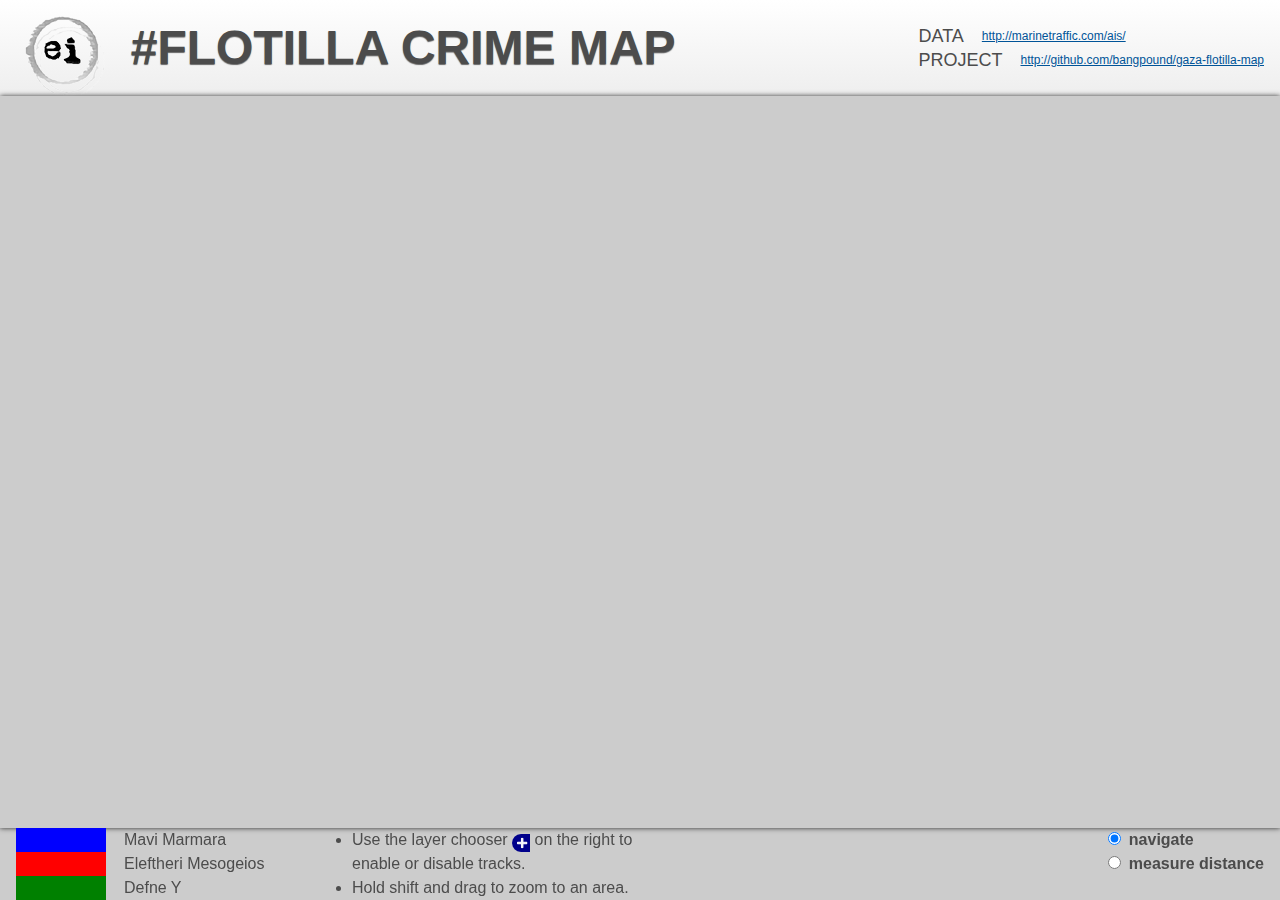
==== commit 61dd9ee1: "Merge branch 'master' into ei" ====
--- a/index.html
+++ b/index.html
@@ -2,19 +2,19 @@
         "http://www.w3.org/TR/2000/REC-xhtml1-20000126/DTD/xhtml1-strict.dtd">
 <html xmlns="http://www.w3.org/1999/xhtml">
 <head>
-  <title>Flotilla</title>
+  <title>The Electronic Intifada: Gaza Freedom Flotilla map</title>
   <link rel="stylesheet" href="OpenLayers-2.9.1/theme/default/style.css" type="text/css" />
   <link href="stylesheets/screen.css" media="screen, projection" rel="stylesheet" type="text/css" />
   <link href="stylesheets/print.css" media="print" rel="stylesheet" type="text/css" />
   <link href="stylesheets/ie.css" media="screen, projection" rel="stylesheet" type="text/css" />
-  <script src="OpenLayers-2.9.1/lib/OpenLayers.js" type="text/javascript"></script>
+  <script src="http://openlayers.org/api/OpenLayers.js" type="text/javascript"></script>
   <script src="lib/Format/MarineTraffic.js" type="text/javascript"></script>
   <script src="lib/Layer/MarineTraffic.js" type="text/javascript"></script>
   <script src="flotilla.js" type="text/javascript"></script>
 </head>
 <body onload="init();">
 <div id="page">
-<h1>Flotilla</h1>
+<h1><img src="images/logo.png" alt="ei" id="logo" / >#Flotilla crime map</h1>
 <div id="map">
 </div>
 <dl id="legend">
@@ -47,5 +47,18 @@
 <dd><a href="http://github.com/bangpound/gaza-flotilla-map">http://github.com/bangpound/gaza-flotilla-map</a></dd>
 </dl>
 </div>
+<script type="text/javascript">
+
+  var _gaq = _gaq || [];
+  _gaq.push(['_setAccount', 'UA-2030798-7']);
+  _gaq.push(['_trackPageview']);
+
+  (function() {
+    var ga = document.createElement('script'); ga.type = 'text/javascript'; ga.async = true;
+    ga.src = ('https:' == document.location.protocol ? 'https://ssl' : 'http://www') + '.google-analytics.com/ga.js';
+    var s = document.getElementsByTagName('script')[0]; s.parentNode.insertBefore(ga, s);
+  })();
+
+</script>
 </body>
 </html>
--- a/stylesheets/screen.css
+++ b/stylesheets/screen.css
@@ -385,19 +385,29 @@
   box-shadow: rgba(0, 0, 0, 0.8) 0 0 5px;
   position: fixed;
   width: 100%;
-  top: 72px;
+  top: 96px;
   bottom: 72px;
 }
 
 /* line 40, ../src/screen.scss */
 h1 {
-  font-size: 4.5em;
-  line-height: 1em;
-  margin: 0;
-  font-weight: bold;
-}
-
-/* line 46, ../src/screen.scss */
+  font-size: 3em;
+  line-height: 2em;
+  background-image: -webkit-gradient(linear, 0% 0%, 0% 100%, color-stop(0%, #ffffff), color-stop(100%, #eeeeee));
+  background-image: -moz-linear-gradient(top, #ffffff 0%, #eeeeee 100%);
+  text-shadow: #666666 0 1px 1px;
+  background-color: white;
+  margin: 0;
+  font-weight: bold;
+  text-transform: uppercase;
+}
+/* line 48, ../src/screen.scss */
+h1 img {
+  margin-left: 1ex;
+  margin-right: 1ex;
+}
+
+/* line 54, ../src/screen.scss */
 dl#legend {
   margin: 0;
   padding: 0;
@@ -408,14 +418,14 @@
   width: 20em;
   margin-left: 1em;
 }
-/* line 52, ../src/screen.scss */
+/* line 60, ../src/screen.scss */
 dl#legend dt, dl#legend dd {
   margin: 0;
   padding: 0;
   border: 0;
   outline: 0;
 }
-/* line 55, ../src/screen.scss */
+/* line 63, ../src/screen.scss */
 dl#legend dt {
   width: 5em;
   display: inline;
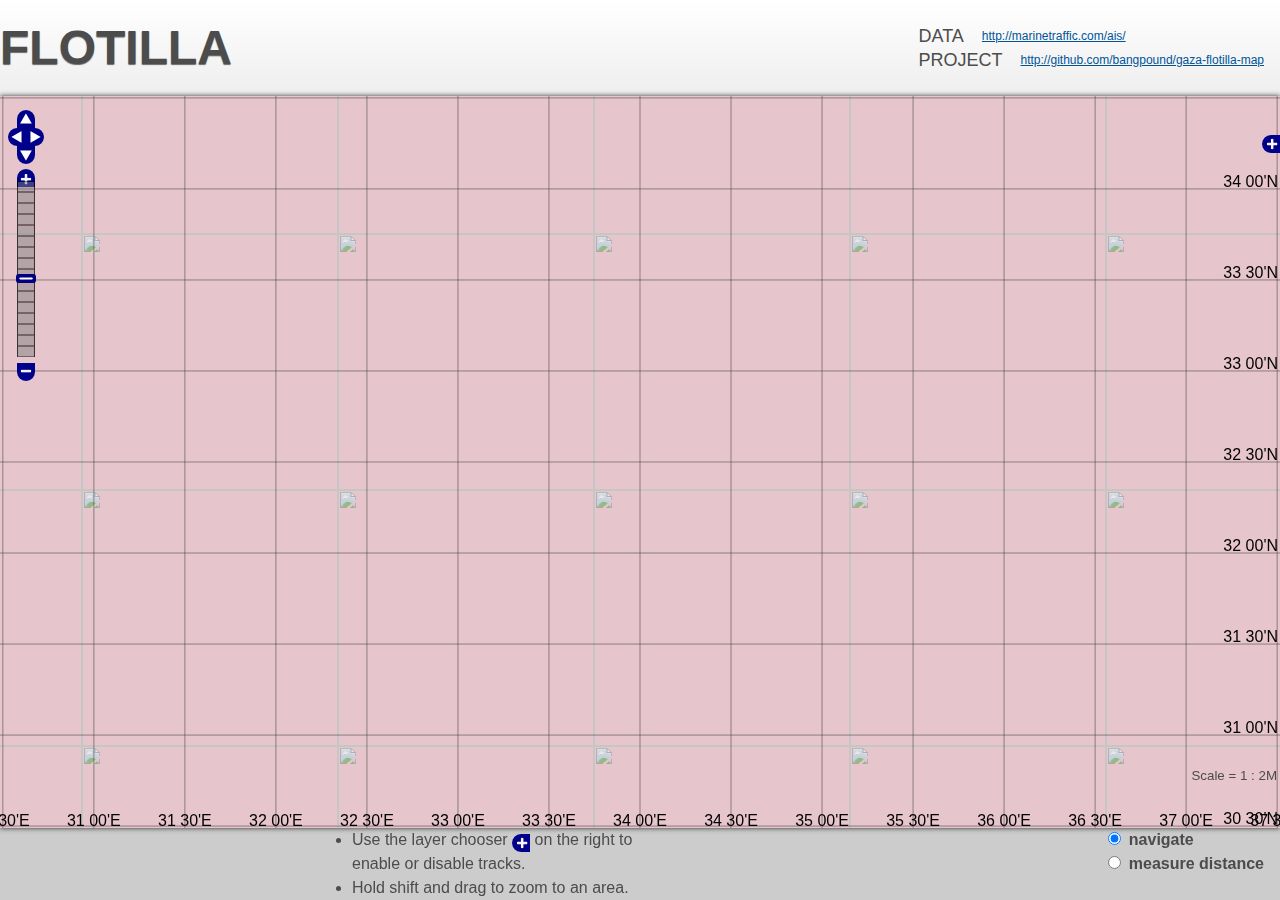
==== commit 8a5577f5: "hide last flotilla's ships." ====
--- a/index.html
+++ b/index.html
@@ -2,28 +2,28 @@
         "http://www.w3.org/TR/2000/REC-xhtml1-20000126/DTD/xhtml1-strict.dtd">
 <html xmlns="http://www.w3.org/1999/xhtml">
 <head>
-  <title>The Electronic Intifada: Gaza Freedom Flotilla map</title>
+  <title>Flotilla</title>
   <link rel="stylesheet" href="OpenLayers-2.9.1/theme/default/style.css" type="text/css" />
   <link href="stylesheets/screen.css" media="screen, projection" rel="stylesheet" type="text/css" />
   <link href="stylesheets/print.css" media="print" rel="stylesheet" type="text/css" />
   <link href="stylesheets/ie.css" media="screen, projection" rel="stylesheet" type="text/css" />
-  <script src="http://openlayers.org/api/OpenLayers.js" type="text/javascript"></script>
+  <script src="OpenLayers-2.9.1/lib/OpenLayers.js" type="text/javascript"></script>
   <script src="lib/Format/MarineTraffic.js" type="text/javascript"></script>
   <script src="lib/Layer/MarineTraffic.js" type="text/javascript"></script>
   <script src="flotilla.js" type="text/javascript"></script>
 </head>
 <body onload="init();">
 <div id="page">
-<h1><img src="images/logo.png" alt="ei" id="logo" / >#Flotilla crime map</h1>
+<h1>Flotilla</h1>
 <div id="map">
 </div>
 <dl id="legend">
-<dt style="background-color: blue;">blue</dt>
-<dd>Mavi Marmara</dd>
-<dt style="background-color: red;">red</dt>
-<dd>Eleftheri Mesogeios</dd>
-<dt style="background-color: green;">green</dt>
-<dd>Defne Y</dd>
+<dt style="display: none; background-color: blue;">blue</dt>
+<dd style="display: none;">Mavi Marmara</dd>
+<dt style="display: none; background-color: red;">red</dt>
+<dd style="display: none;">Eleftheri Mesogeios</dd>
+<dt style="display: none; background-color: green;">green</dt>
+<dd style="display: none;">Defne Y</dd>
 </dl>
 <ul id="controlToggle">
 <li>
@@ -47,18 +47,5 @@
 <dd><a href="http://github.com/bangpound/gaza-flotilla-map">http://github.com/bangpound/gaza-flotilla-map</a></dd>
 </dl>
 </div>
-<script type="text/javascript">
-
-  var _gaq = _gaq || [];
-  _gaq.push(['_setAccount', 'UA-2030798-7']);
-  _gaq.push(['_trackPageview']);
-
-  (function() {
-    var ga = document.createElement('script'); ga.type = 'text/javascript'; ga.async = true;
-    ga.src = ('https:' == document.location.protocol ? 'https://ssl' : 'http://www') + '.google-analytics.com/ga.js';
-    var s = document.getElementsByTagName('script')[0]; s.parentNode.insertBefore(ga, s);
-  })();
-
-</script>
 </body>
 </html>
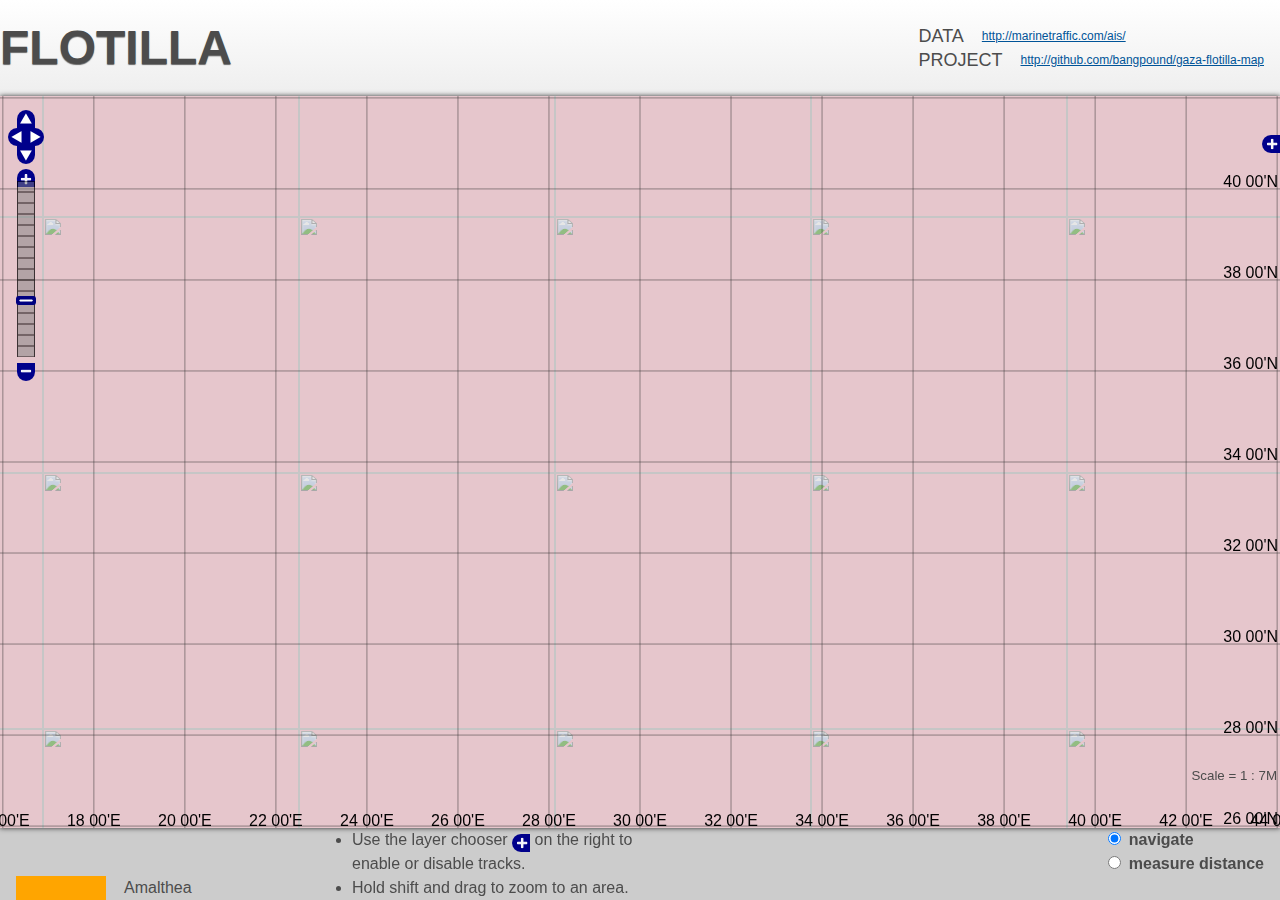
==== commit 0879401f: "add amalthea track." ====
--- a/index.html
+++ b/index.html
@@ -24,6 +24,8 @@
 <dd style="display: none;">Eleftheri Mesogeios</dd>
 <dt style="display: none; background-color: green;">green</dt>
 <dd style="display: none;">Defne Y</dd>
+<dt style="background-color: orange;">orange</dt>
+<dd>Amalthea</dd>
 </dl>
 <ul id="controlToggle">
 <li>
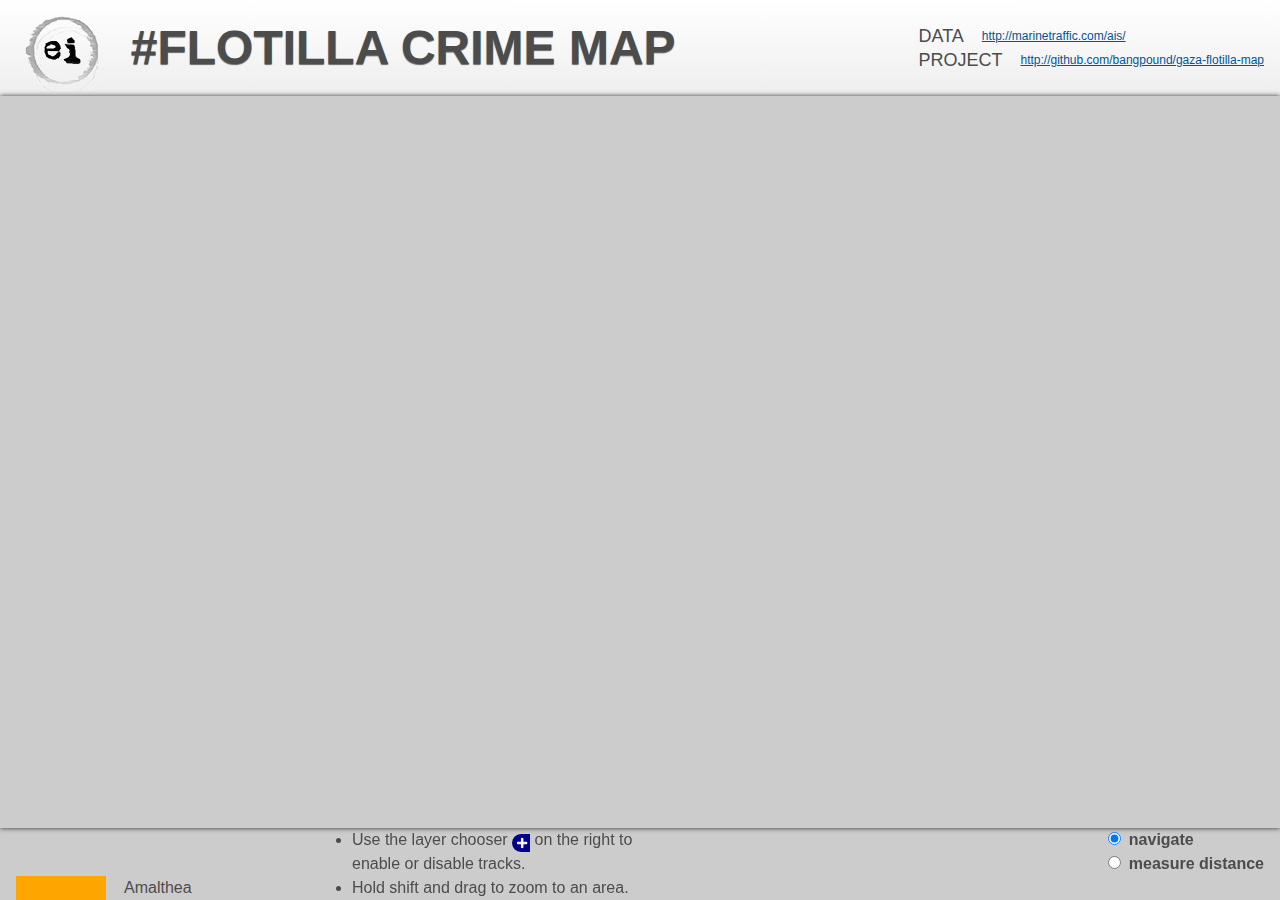
==== commit 4ccc5a02: "Merge branch 'master' into ei" ====
--- a/index.html
+++ b/index.html
@@ -2,19 +2,19 @@
         "http://www.w3.org/TR/2000/REC-xhtml1-20000126/DTD/xhtml1-strict.dtd">
 <html xmlns="http://www.w3.org/1999/xhtml">
 <head>
-  <title>Flotilla</title>
+  <title>The Electronic Intifada: Gaza Freedom Flotilla map</title>
   <link rel="stylesheet" href="OpenLayers-2.9.1/theme/default/style.css" type="text/css" />
   <link href="stylesheets/screen.css" media="screen, projection" rel="stylesheet" type="text/css" />
   <link href="stylesheets/print.css" media="print" rel="stylesheet" type="text/css" />
   <link href="stylesheets/ie.css" media="screen, projection" rel="stylesheet" type="text/css" />
-  <script src="OpenLayers-2.9.1/lib/OpenLayers.js" type="text/javascript"></script>
+  <script src="http://openlayers.org/api/OpenLayers.js" type="text/javascript"></script>
   <script src="lib/Format/MarineTraffic.js" type="text/javascript"></script>
   <script src="lib/Layer/MarineTraffic.js" type="text/javascript"></script>
   <script src="flotilla.js" type="text/javascript"></script>
 </head>
 <body onload="init();">
 <div id="page">
-<h1>Flotilla</h1>
+<h1><img src="images/logo.png" alt="ei" id="logo" / >#Flotilla crime map</h1>
 <div id="map">
 </div>
 <dl id="legend">
@@ -49,5 +49,18 @@
 <dd><a href="http://github.com/bangpound/gaza-flotilla-map">http://github.com/bangpound/gaza-flotilla-map</a></dd>
 </dl>
 </div>
+<script type="text/javascript">
+
+  var _gaq = _gaq || [];
+  _gaq.push(['_setAccount', 'UA-2030798-7']);
+  _gaq.push(['_trackPageview']);
+
+  (function() {
+    var ga = document.createElement('script'); ga.type = 'text/javascript'; ga.async = true;
+    ga.src = ('https:' == document.location.protocol ? 'https://ssl' : 'http://www') + '.google-analytics.com/ga.js';
+    var s = document.getElementsByTagName('script')[0]; s.parentNode.insertBefore(ga, s);
+  })();
+
+</script>
 </body>
 </html>
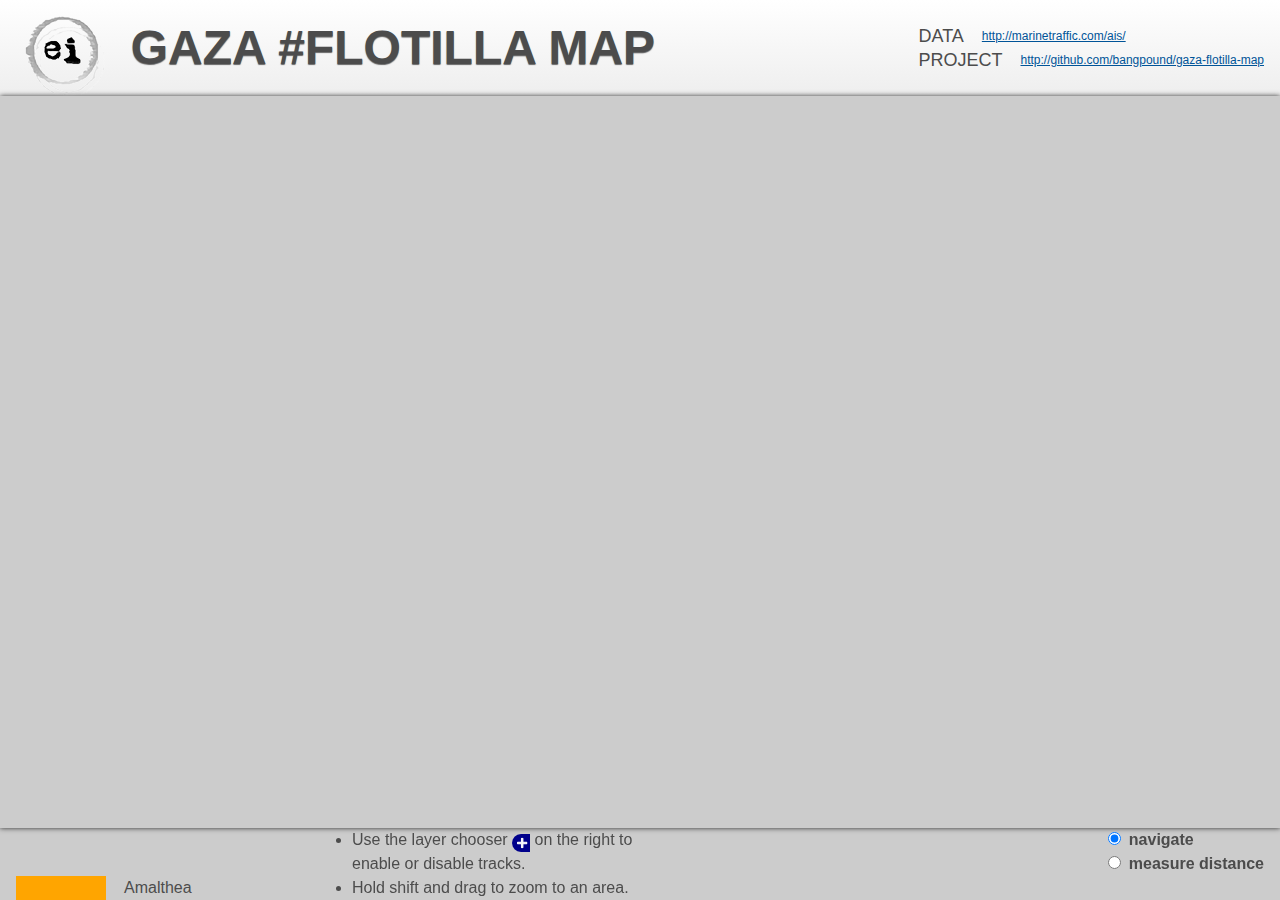
==== commit 19f4e7d4: "rename map." ====
--- a/index.html
+++ b/index.html
@@ -14,7 +14,7 @@
 </head>
 <body onload="init();">
 <div id="page">
-<h1><img src="images/logo.png" alt="ei" id="logo" / >#Flotilla crime map</h1>
+<h1><img src="images/logo.png" alt="ei" id="logo" / >Gaza #Flotilla map</h1>
 <div id="map">
 </div>
 <dl id="legend">
--- a/stylesheets/screen.css
+++ b/stylesheets/screen.css
@@ -2,7 +2,7 @@
  * Import this file using the following HTML or equivalent:
  * <link href="/stylesheets/screen.css" media="screen" rel="stylesheet" type="text/css" /> */
 /* Reset --------------------------------------------------------------*/
-/* line 14, ../../../../../opt/local/lib/ruby/gems/1.8/gems/compass-0.10.1/frameworks/compass/stylesheets/compass/reset/_utilities.scss */
+/* line 14, ../../../../../opt/local/lib/ruby/gems/1.8/gems/compass-0.10.2/frameworks/compass/stylesheets/compass/reset/_utilities.scss */
 html, body, div, span, applet, object, iframe,
 h1, h2, h3, h4, h5, h6, p, blockquote, pre,
 a, abbr, acronym, address, big, cite, code,
@@ -22,48 +22,48 @@
   vertical-align: baseline;
 }
 
-/* line 17, ../../../../../opt/local/lib/ruby/gems/1.8/gems/compass-0.10.1/frameworks/compass/stylesheets/compass/reset/_utilities.scss */
+/* line 17, ../../../../../opt/local/lib/ruby/gems/1.8/gems/compass-0.10.2/frameworks/compass/stylesheets/compass/reset/_utilities.scss */
 body {
   line-height: 1;
   color: black;
   background: white;
 }
 
-/* line 19, ../../../../../opt/local/lib/ruby/gems/1.8/gems/compass-0.10.1/frameworks/compass/stylesheets/compass/reset/_utilities.scss */
+/* line 19, ../../../../../opt/local/lib/ruby/gems/1.8/gems/compass-0.10.2/frameworks/compass/stylesheets/compass/reset/_utilities.scss */
 ol, ul {
   list-style: none;
 }
 
-/* line 21, ../../../../../opt/local/lib/ruby/gems/1.8/gems/compass-0.10.1/frameworks/compass/stylesheets/compass/reset/_utilities.scss */
+/* line 21, ../../../../../opt/local/lib/ruby/gems/1.8/gems/compass-0.10.2/frameworks/compass/stylesheets/compass/reset/_utilities.scss */
 table {
   border-collapse: separate;
   border-spacing: 0;
   vertical-align: middle;
 }
 
-/* line 23, ../../../../../opt/local/lib/ruby/gems/1.8/gems/compass-0.10.1/frameworks/compass/stylesheets/compass/reset/_utilities.scss */
+/* line 23, ../../../../../opt/local/lib/ruby/gems/1.8/gems/compass-0.10.2/frameworks/compass/stylesheets/compass/reset/_utilities.scss */
 caption, th, td {
   text-align: left;
   font-weight: normal;
   vertical-align: middle;
 }
 
-/* line 25, ../../../../../opt/local/lib/ruby/gems/1.8/gems/compass-0.10.1/frameworks/compass/stylesheets/compass/reset/_utilities.scss */
+/* line 25, ../../../../../opt/local/lib/ruby/gems/1.8/gems/compass-0.10.2/frameworks/compass/stylesheets/compass/reset/_utilities.scss */
 q, blockquote {
   quotes: "" "";
 }
-/* line 96, ../../../../../opt/local/lib/ruby/gems/1.8/gems/compass-0.10.1/frameworks/compass/stylesheets/compass/reset/_utilities.scss */
+/* line 96, ../../../../../opt/local/lib/ruby/gems/1.8/gems/compass-0.10.2/frameworks/compass/stylesheets/compass/reset/_utilities.scss */
 q:before, q:after, blockquote:before, blockquote:after {
   content: "";
 }
 
-/* line 27, ../../../../../opt/local/lib/ruby/gems/1.8/gems/compass-0.10.1/frameworks/compass/stylesheets/compass/reset/_utilities.scss */
+/* line 27, ../../../../../opt/local/lib/ruby/gems/1.8/gems/compass-0.10.2/frameworks/compass/stylesheets/compass/reset/_utilities.scss */
 a img {
   border: none;
 }
 
 /* HTML5 Reset --------------------------------------------------------------*/
-/* line 107, ../../../../../opt/local/lib/ruby/gems/1.8/gems/compass-0.10.1/frameworks/compass/stylesheets/compass/reset/_utilities.scss */
+/* line 107, ../../../../../opt/local/lib/ruby/gems/1.8/gems/compass-0.10.2/frameworks/compass/stylesheets/compass/reset/_utilities.scss */
 section, article, aside, header, footer, nav, dialog, figure {
   display: block;
 }
@@ -434,7 +434,7 @@
   text-indent: -9999px;
 }
 
-/* line 63, ../src/screen.scss */
+/* line 71, ../src/screen.scss */
 ul#controlToggle {
   list-style: none;
   margin: 0;
@@ -445,14 +445,14 @@
   bottom: 0;
   right: 1em;
 }
-/* line 11, ../../../../../opt/local/lib/ruby/gems/1.8/gems/compass-0.10.1/frameworks/compass/stylesheets/compass/utilities/lists/_bullets.scss */
+/* line 11, ../../../../../opt/local/lib/ruby/gems/1.8/gems/compass-0.10.2/frameworks/compass/stylesheets/compass/utilities/lists/_bullets.scss */
 ul#controlToggle li {
   list-style-image: none;
   list-style-type: none;
   margin-left: 0px;
 }
 
-/* line 71, ../src/screen.scss */
+/* line 79, ../src/screen.scss */
 ul#instructions {
   margin: 0;
   padding: 0;
@@ -464,7 +464,7 @@
   bottom: 0;
 }
 
-/* line 79, ../src/screen.scss */
+/* line 87, ../src/screen.scss */
 dl#source {
   margin: 0;
   padding: 0;
@@ -475,7 +475,7 @@
   top: 0;
   right: 1em;
 }
-/* line 85, ../src/screen.scss */
+/* line 93, ../src/screen.scss */
 dl#source dt, dl#source dd {
   margin: 0;
   padding: 0;
@@ -484,14 +484,29 @@
   display: inline;
   float: left;
 }
-/* line 89, ../src/screen.scss */
+/* line 97, ../src/screen.scss */
 dl#source dt {
   margin-right: 1em;
   text-transform: uppercase;
   clear: left;
 }
-/* line 94, ../src/screen.scss */
+/* line 102, ../src/screen.scss */
 dl#source dd {
   font-size: 0.75em;
   line-height: 2em;
 }
+
+/* line 107, ../src/screen.scss */
+#amalthea {
+  font-size: 0.75em;
+  line-height: 1.5em;
+  -moz-box-shadow: #333333 0 0 5px;
+  -webkit-box-shadow: #333333 0 0 5px;
+  -o-box-shadow: #333333 0 0 5px;
+  box-shadow: #333333 0 0 5px;
+}
+
+/* line 112, ../src/screen.scss */
+.amalthea {
+  background-color: orange;
+}
